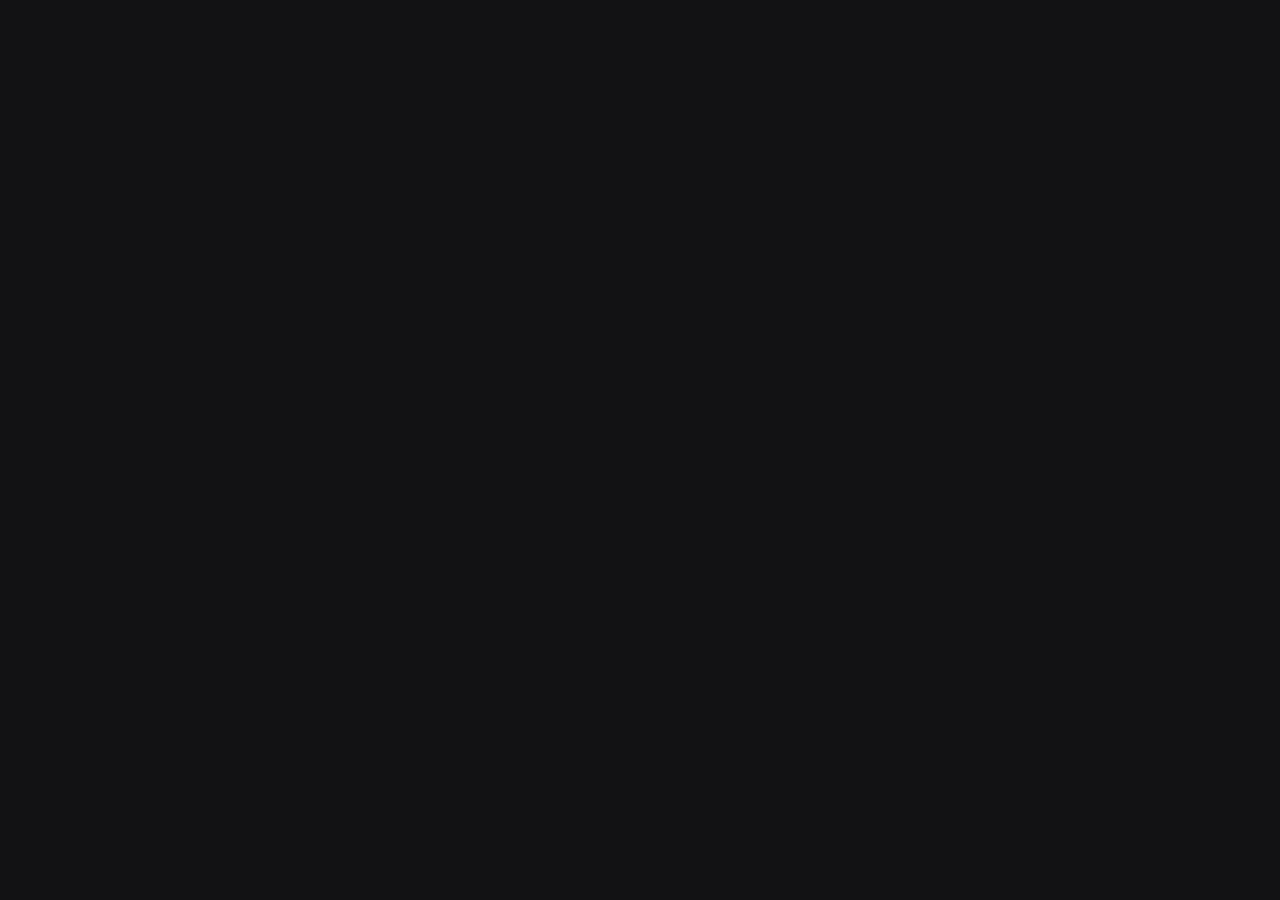
==== index.html @ 676fb94e "Phase 3 MVP: Core logic for dynamic PiP rendering and memo management" ====
<!DOCTYPE html>
<html lang="ja">
<head>
  <meta charset="UTF-8">
  <meta name="viewport" content="width=device-width, initial-scale=1.0, maximum-scale=1.0, user-scalable=no">
  <title>DQWメモ MVP</title>
  <link rel="stylesheet" href="app/css/style.css">
</head>
<body>
  <div id="app" class.app-container>
    <!-- UI コンポーネントがここに注入される -->
  </div>

  <script type="module">
    import { ListUI } from './app/js/ui/list.js';
    import { EditorUI } from './app/js/ui/editor.js';
    import { memoRepo } from './app/js/api.js';

    const appContainer = document.getElementById('app');
    let currentView = null;

    const renderList = () => {
      appContainer.innerHTML = '';
      appContainer.appendChild(ListUI(appContainer, (id) => {
        if (!id) {
          // 新規作成
          const newMemo = { title: '', content: '' };
          const saved = memoRepo.save(newMemo);
          app.setView('editor', saved.id);
        } else {
          // 編集
          app.setView('editor', id);
        }
      }));
    };

    const renderEditor = (id) => {
      appContainer.innerHTML = '';
      appContainer.appendChild(EditorUI(appContainer, () => {
        app.setView('list');
      }, id));
    };

    const app = {
      setView(view, id = null) {
        currentView = view;
        if (view === 'list') {
          renderList();
        } else if (view === 'editor') {
          if (id) {
            const m = memoRepo.getById(id);
            renderEditor(id);
          } else {
            renderEditor(null);
          }
        }
      }
    };

    // 初期表示
    app.setView('list');
    
    // 開発用デバッグログ（必要に応じて）
    console.log('MVP App Initialized');
  </script>
</body>
</html>
---- app/css/style.css ----
/* 
 * DQWメモ MVP 共通スタイル 
 * iPhone Safariでの操作性を考慮
 */
:root {
  --bg: #121214;
  --card-bg: #1e1e24;
  --text: #f3f4f6;
  --text-muted: #9ca3af;
  --primary: #3b82f6;
  --primary-hover: #2563eb;
  --border: #374151;
  --success: #10b981;
  --error: #ef4444;
  --input-bg: #0f0f13;
}

* {
  box-sizing: border-box;
}

body {
  margin: 0;
  padding: 16px;
  background-color: var(--bg);
  color: var(--text);
  font-family: -apple-system, BlinkMacSystemFont, "Segoe UI", Roboto, "Helvetica Neue", Arial, sans-serif;
  min-height: 100vh;
}

.app-container {
  max-width: 600px;
  margin: 0 auto;
  padding-bottom: 40px;
}

h1 {
  font-size: 1.5rem;
  margin-bottom: 24px;
  color: var(--primary);
}

.card {
  background-color: var(--card-bg);
  border: 1px solid var(--border);
  border-radius: 12px;
  padding: 16px;
  margin-bottom: 16px;
}

.btn {
  padding: 14px 20px;
  font-size: 1rem;
  font-weight: bold;
  border: none;
  border-radius: 8px;
  cursor: pointer;
  transition: opacity 0.2s;
  width: 100%;
  margin-bottom: 8px;
}

.btn-primary {
  background-color: var(--primary);
  color: white;
}

.btn-primary:active {
  background-color: var(--primary-hover);
}

.btn-ghost {
  background: transparent;
  color: var(--text-muted);
  border: 1px solid var(--border);
}

.btn-danger {
  background-color: var(--error);
  color: white;
}

.btn-success {
  background-color: var(--success);
  color: white;
}

input, textarea {
  width: 100%;
  background-color: var(--input-bg);
  border: 1px solid var(--border);
  color: var(--text);
  padding: 12px;
  border-radius: 8px;
  font-size: 1rem;
  margin-bottom: 12px;
  box-sizing: border-box;
}

.memo-item {
  padding: 12px;
  border-bottom: 1px solid var(--border);
}

.memo-item:last-child {
  border-bottom: none;
}

.memo-item:hover {
  background-color: rgba(255,255,255,0.03);
}

.memo-title {
  font-weight: bold;
  margin-bottom: 4px;
}

.memo-date {
  font-size: 0.75rem;
  color: var(--text-muted);
}

.hidden {
  display: none;
}

@media (min-width: 768px) {
  .btn {
    width: auto;
  }
}
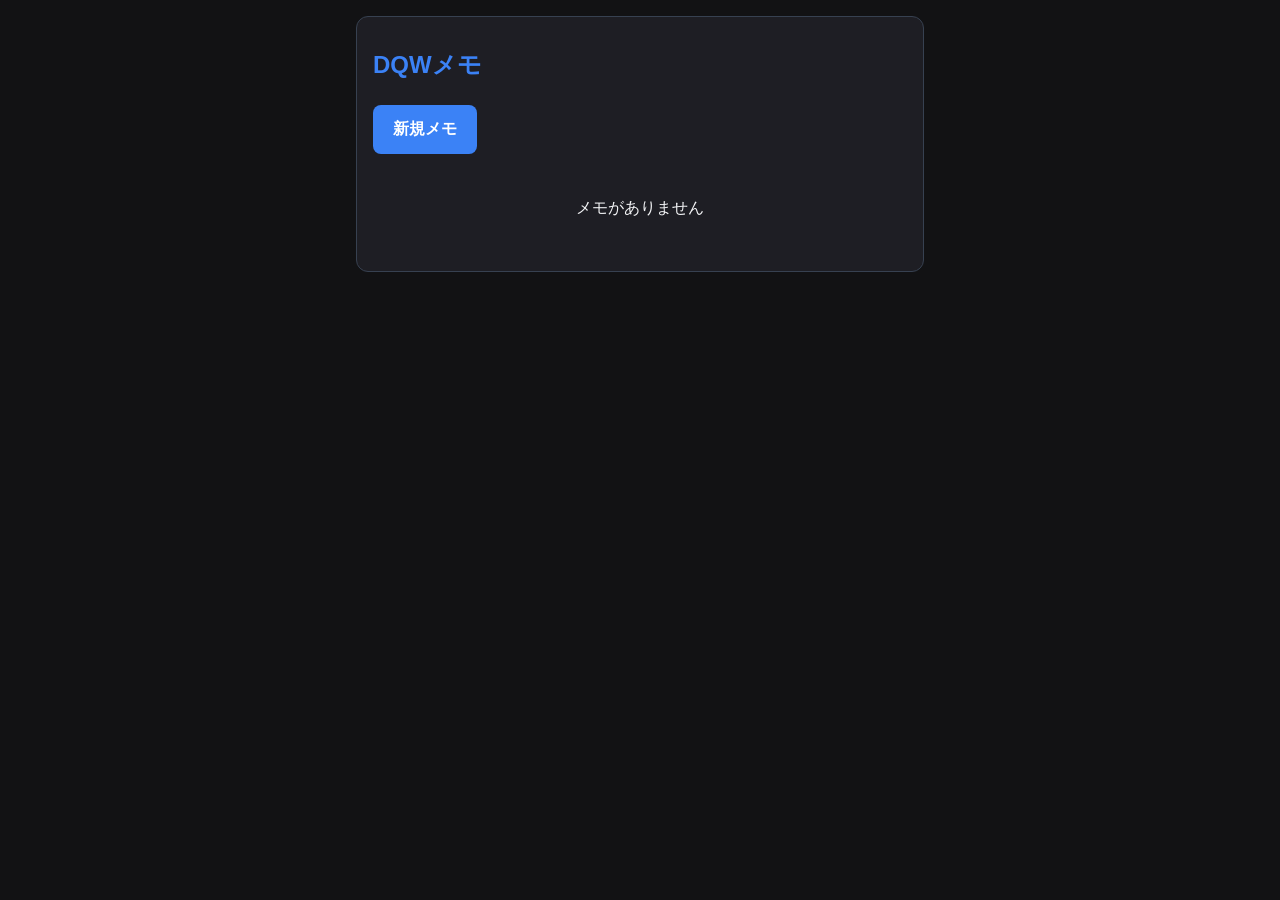
==== commit cae6c16b: "Phase 3 MVP: Foundation complete with PiP integration and UI separation" ====
--- a/index.html
+++ b/index.html
@@ -6,62 +6,14 @@
   <title>DQWメモ MVP</title>
   <link rel="stylesheet" href="app/css/style.css">
 </head>
-<body>
-  <div id="app" class.app-container>
-    <!-- UI コンポーネントがここに注入される -->
+<body class="app-container">
+  <div id="app"></div>
+  <!-- PiP用のDOMを固定で配置 -->
+  <div id="pip-container" style="display:none; position:fixed; bottom:20px; right:20px; z-index:9999;">
+    <canvas id="pip-canvas"></canvas>
+    <video id="pip-video" muted playsinline></video>
+    <div id="log-box" class="log-box"></div>
   </div>
-
-  <script type="module">
-    import { ListUI } from './app/js/ui/list.js';
-    import { EditorUI } from './app/js/ui/editor.js';
-    import { memoRepo } from './app/js/api.js';
-
-    const appContainer = document.getElementById('app');
-    let currentView = null;
-
-    const renderList = () => {
-      appContainer.innerHTML = '';
-      appContainer.appendChild(ListUI(appContainer, (id) => {
-        if (!id) {
-          // 新規作成
-          const newMemo = { title: '', content: '' };
-          const saved = memoRepo.save(newMemo);
-          app.setView('editor', saved.id);
-        } else {
-          // 編集
-          app.setView('editor', id);
-        }
-      }));
-    };
-
-    const renderEditor = (id) => {
-      appContainer.innerHTML = '';
-      appContainer.appendChild(EditorUI(appContainer, () => {
-        app.setView('list');
-      }, id));
-    };
-
-    const app = {
-      setView(view, id = null) {
-        currentView = view;
-        if (view === 'list') {
-          renderList();
-        } else if (view === 'editor') {
-          if (id) {
-            const m = memoRepo.getById(id);
-            renderEditor(id);
-          } else {
-            renderEditor(null);
-          }
-        }
-      }
-    };
-
-    // 初期表示
-    app.setView('list');
-    
-    // 開発用デバッグログ（必要に応じて）
-    console.log('MVP App Initialized');
-  </script>
+  <script type="module" src="./app/js/app.js"></script>
 </body>
 </html>
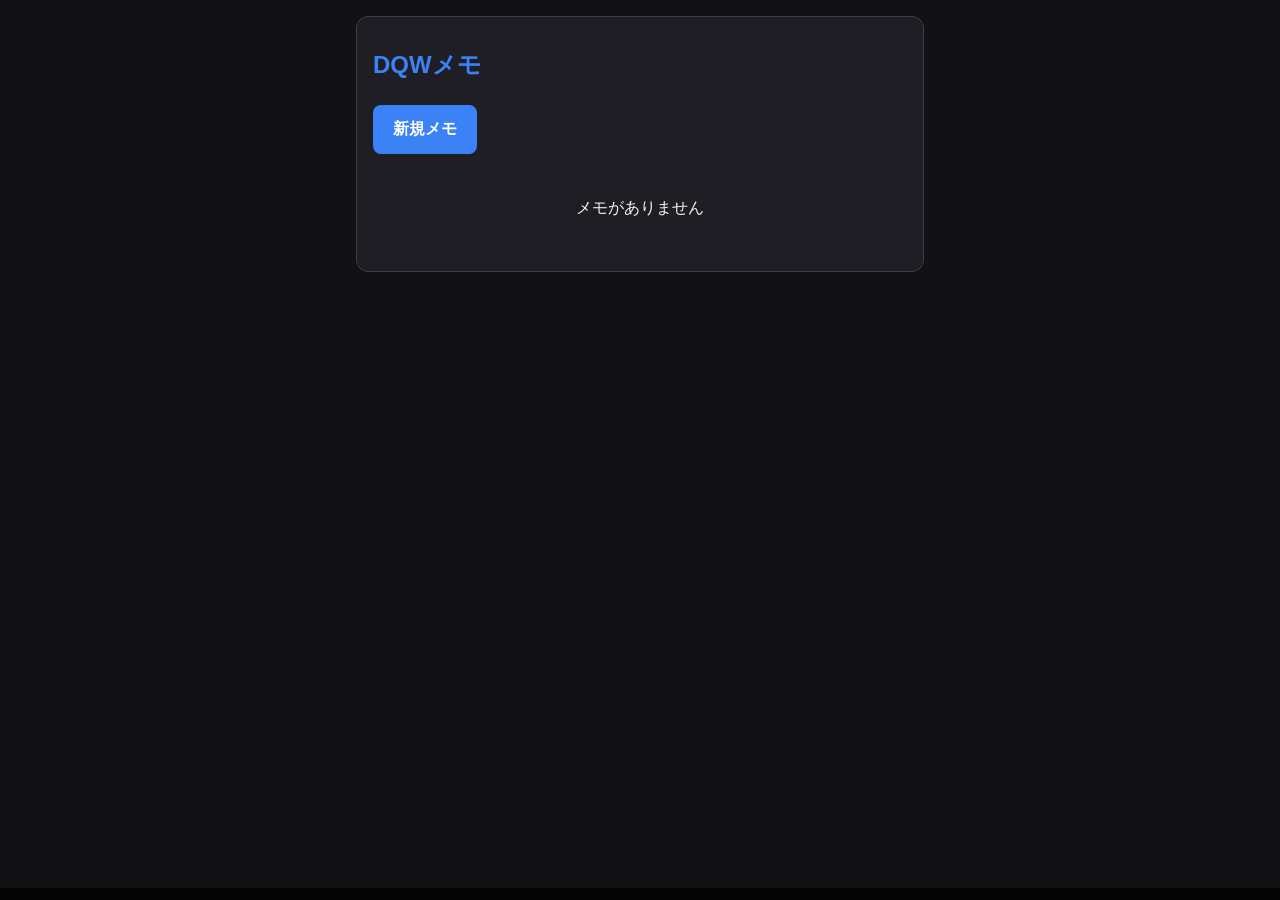
==== commit 64cafa13: "Phase 3.1 establish iPhone system PiP with standard mp4" ====
--- a/index.html
+++ b/index.html
@@ -8,12 +8,29 @@
 </head>
 <body class="app-container">
   <div id="app"></div>
-  <!-- PiP用のDOMを固定で配置 -->
-  <div id="pip-container" style="display:none; position:fixed; bottom:20px; right:20px; z-index:9999;">
-    <canvas id="pip-canvas"></canvas>
-    <video id="pip-video" muted playsinline></video>
-    <div id="log-box" class="log-box"></div>
+
+  <!-- 案A floating: DOMは残すが既定未使用 -->
+  <div id="floating-memo-root" class="floating-memo-root" hidden></div>
+
+  <!--
+    Phase 3.1: 通常 mp4 用 video（Spike 002 と同型）。
+    canvas.captureStream は正式経路外。canvas はデバッグ用に残置可。
+  -->
+  <div id="pip-container" style="position:fixed; left:0; bottom:0; width:160px; height:90px; opacity:0.05; overflow:hidden; pointer-events:none; z-index:1;">
+    <canvas id="pip-canvas" width="640" height="320" style="display:none"></canvas>
+    <video
+      id="pip-video"
+      muted
+      playsinline
+      webkit-playsinline
+      loop
+      preload="metadata"
+      src="./spikes/002-ios-video-pip/sample.mp4"
+    ></video>
   </div>
+
+  <div id="log-box" class="log-box" style="position:fixed; left:0; right:0; bottom:0; max-height:22vh; overflow:auto; font-size:11px; line-height:1.3; background:rgba(0,0,0,0.75); color:#86efac; z-index:10000; padding:6px; pointer-events:auto;"></div>
+
   <script type="module" src="./app/js/app.js"></script>
 </body>
 </html>
--- a/app/css/style.css
+++ b/app/css/style.css
@@ -124,6 +124,80 @@
   display: none;
 }
 
+/* 画面内フローティングメモ（ドラッグなし・固定位置） */
+.floating-memo-root {
+  position: fixed;
+  left: 12px;
+  right: 12px;
+  bottom: calc(22vh + 12px);
+  z-index: 9000;
+  pointer-events: none;
+}
+
+.floating-memo-panel {
+  pointer-events: auto;
+  background: rgba(30, 30, 36, 0.96);
+  border: 1px solid var(--border);
+  border-radius: 12px;
+  padding: 12px 14px;
+  box-shadow: 0 8px 24px rgba(0, 0, 0, 0.45);
+  max-height: 40vh;
+  overflow: auto;
+}
+
+.floating-memo-header {
+  display: flex;
+  align-items: flex-start;
+  justify-content: space-between;
+  gap: 8px;
+  margin-bottom: 8px;
+}
+
+.floating-memo-title {
+  font-weight: bold;
+  color: var(--primary);
+  font-size: 1.05rem;
+  flex: 1;
+  word-break: break-word;
+}
+
+.floating-memo-close {
+  width: auto;
+  margin: 0;
+  padding: 8px 12px;
+  flex-shrink: 0;
+}
+
+.floating-memo-note {
+  font-size: 0.72rem;
+  color: var(--text-muted);
+  margin-bottom: 6px;
+  line-height: 1.35;
+}
+
+.floating-memo-reason {
+  font-size: 0.75rem;
+  color: #fbbf24;
+  margin-bottom: 8px;
+  line-height: 1.35;
+  word-break: break-word;
+}
+
+.floating-memo-body {
+  white-space: pre-wrap;
+  word-break: break-word;
+  font-size: 0.95rem;
+  line-height: 1.45;
+  color: var(--text);
+}
+
+.controls .btn {
+  width: auto;
+  flex: 1;
+  min-width: 5.5rem;
+  margin-bottom: 0;
+}
+
 @media (min-width: 768px) {
   .btn {
     width: auto;
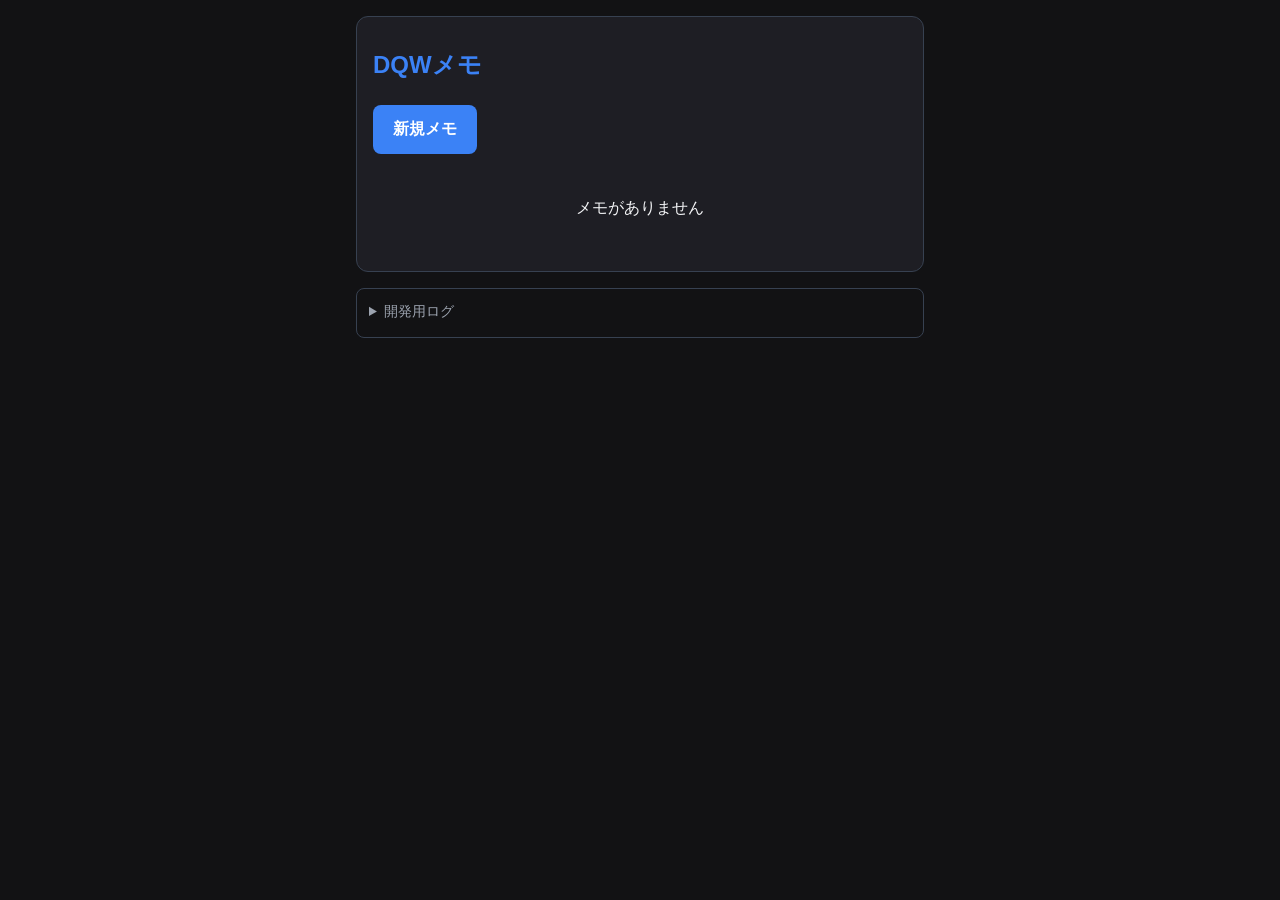
==== commit 653f0d16: "feat: improve mobile memo workflow" ====
--- a/index.html
+++ b/index.html
@@ -2,7 +2,7 @@
 <html lang="ja">
 <head>
   <meta charset="UTF-8">
-  <meta name="viewport" content="width=device-width, initial-scale=1.0, maximum-scale=1.0, user-scalable=no">
+  <meta name="viewport" content="width=device-width, initial-scale=1.0">
   <title>DQWメモ MVP</title>
   <link rel="stylesheet" href="app/css/style.css">
 </head>
@@ -29,7 +29,10 @@
     ></video>
   </div>
 
-  <div id="log-box" class="log-box" style="position:fixed; left:0; right:0; bottom:0; max-height:22vh; overflow:auto; font-size:11px; line-height:1.3; background:rgba(0,0,0,0.75); color:#86efac; z-index:10000; padding:6px; pointer-events:auto;"></div>
+  <details class="debug-panel">
+    <summary>開発用ログ</summary>
+    <div id="log-box" class="log-box" aria-label="開発用ログ内容"></div>
+  </details>
 
   <script type="module" src="./app/js/app.js"></script>
 </body>
--- a/app/css/style.css
+++ b/app/css/style.css
@@ -203,3 +203,26 @@
     width: auto;
   }
 }
+
+/* Compact editor and opt-in diagnostics; no overlay on editing controls. */
+.editor-card .app-title { margin: 0 0 16px; font-size: 1.3rem; }
+.editor-card label { display: block; margin-bottom: 6px; font-size: .875rem; color: var(--text-muted); }
+.editor-card textarea { height: clamp(160px, 30vh, 280px); resize: vertical; line-height: 1.5; }
+.editor-actions { display: grid; gap: 10px; }
+.editor-actions > .btn { width: 100%; margin: 0; }
+.editor-secondary { display: grid; grid-template-columns: 1fr 1fr; gap: 10px; }
+.editor-actions .btn { min-height: 48px; padding: 12px; }
+.editor-status { margin: 0 0 12px; padding: 10px 12px; border-left: 3px solid var(--border); background: var(--input-bg); border-radius: 6px; font-size: .875rem; line-height: 1.5; overflow-wrap: anywhere; }
+.editor-status[data-state="ready"] { border-color: var(--success); }
+.editor-status[data-state="error"] { border-color: var(--error); }
+.editor-status[data-state="checking"], .editor-status[data-state="rendering"], .editor-status[data-state="waiting-pip"] { border-color: var(--primary); }
+.debug-panel { margin-top: 12px; border: 1px solid var(--border); border-radius: 8px; color: var(--text-muted); }
+.debug-panel summary { cursor: pointer; padding: 14px 12px; min-height: 48px; font-size: .875rem; }
+.log-box { max-height: 30vh; overflow: auto; overflow-wrap: anywhere; padding: 10px; font-size: 12px; line-height: 1.5; background: #080808; color: #86efac; }
+.btn:focus-visible, summary:focus-visible { outline: 3px solid #93c5fd; outline-offset: 3px; }
+.memo-title { overflow-wrap: anywhere; }
+@media (max-width: 480px) {
+  body { padding: 12px; }
+  .card { padding: 14px; }
+  .app-container { padding-bottom: max(24px, env(safe-area-inset-bottom)); }
+}
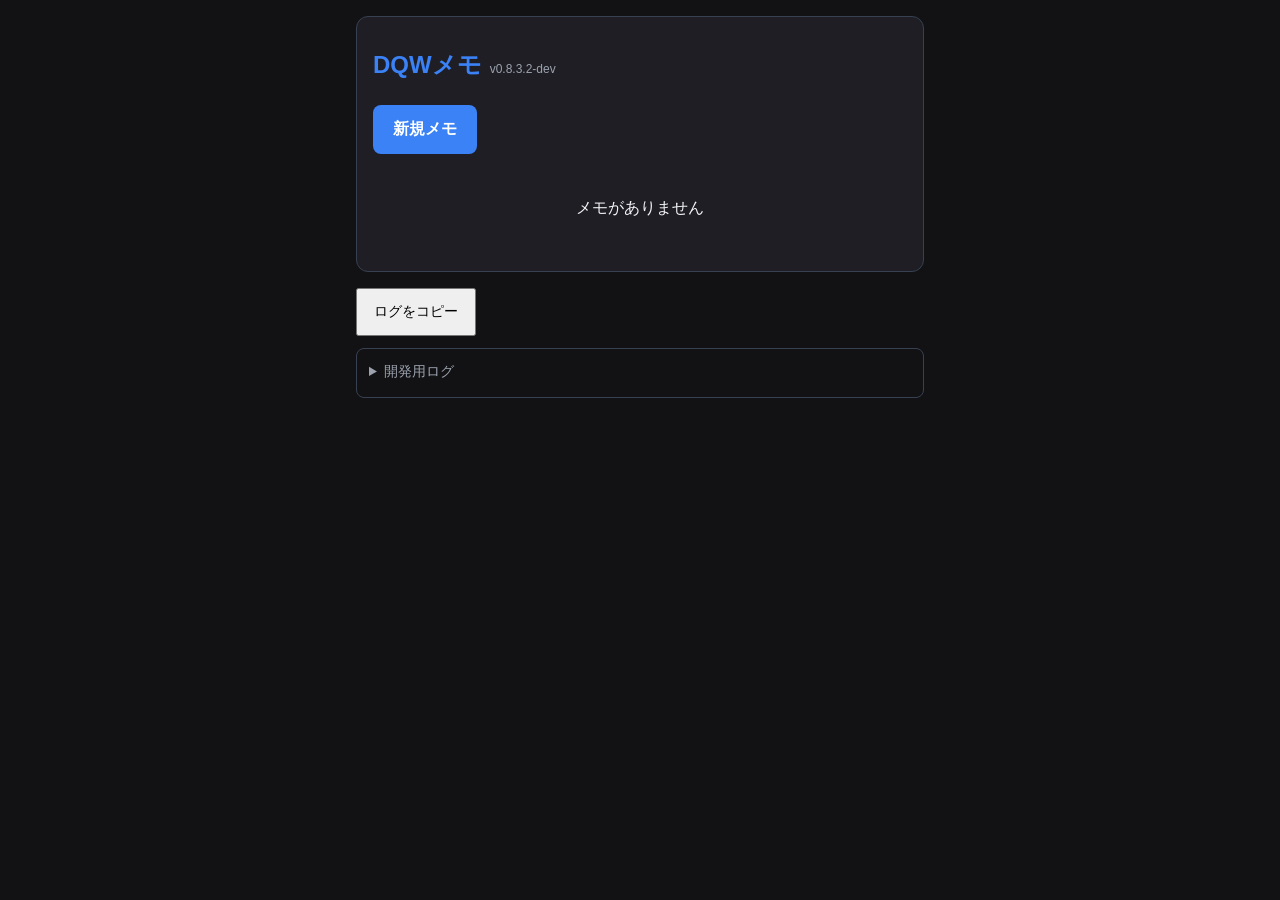
==== commit fbc52931: "feat: add swipe memo deletion and adopt bytes video cache" ====
--- a/index.html
+++ b/index.html
@@ -29,6 +29,7 @@
     ></video>
   </div>
 
+  <div class="debug-copy"><button id="copy-log" type="button">ログをコピー</button><span id="copy-log-status" role="status"></span></div>
   <details class="debug-panel">
     <summary>開発用ログ</summary>
     <div id="log-box" class="log-box" aria-label="開発用ログ内容"></div>
--- a/app/css/style.css
+++ b/app/css/style.css
@@ -226,3 +226,18 @@
   .card { padding: 14px; }
   .app-container { padding-bottom: max(24px, env(safe-area-inset-bottom)); }
 }
+
+/* Swipe reveals a separate, explicit delete action; vertical panning stays native. */
+.memo-item { position: relative; overflow: hidden; padding: 0; }
+.memo-front { position: relative; background: var(--card-bg); padding: 16px 12px; min-height: 72px; touch-action: pan-y pinch-zoom; user-select: none; transition: transform .16s ease; cursor: pointer; }
+.memo-item.delete-open .memo-front { transform: translateX(-88px); }
+.memo-delete { position: absolute; right: 0; top: 0; bottom: 0; width: 88px; border: 0; background: #b91c1c; color: white; font-size: 1rem; font-weight: bold; cursor: pointer; visibility: hidden; }
+.memo-item.delete-open .memo-delete { visibility: visible; }
+.memo-front:focus-visible, .memo-delete:focus-visible { outline: 3px solid #93c5fd; outline-offset: -3px; }
+@media (prefers-reduced-motion: reduce) { .memo-front { transition: none; } }
+
+.memo-heading { display: flex; align-items: baseline; flex-wrap: wrap; gap: 4px 8px; }
+.dev-version { font-size: .75rem; font-weight: normal; color: var(--text-muted); white-space: nowrap; }
+
+.debug-copy { display:flex; flex-wrap:wrap; align-items:center; gap:8px; margin:12px 0 0; font-size:14px; }
+.debug-copy button { min-height:48px; padding:8px 16px; font-size:14px; }
